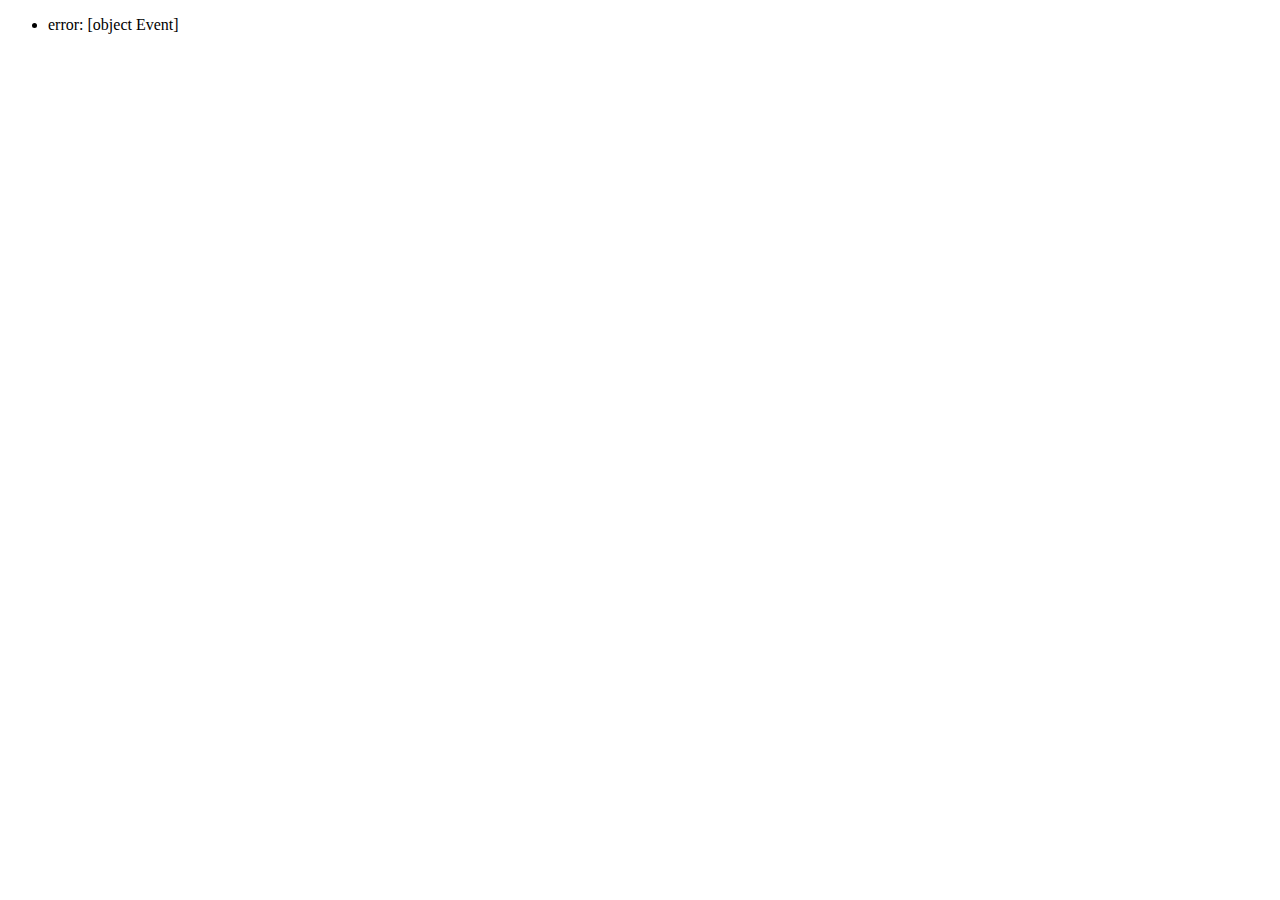
==== src/web/index.html @ bda12726 "Add scaffolding for web server" ====
<!DOCTYPE html>
<html>
<head>
  <meta charset="utf-8">
  <title>Rover Control</title>
</head>
<body>
  <script>
    const messages = document.createElement('ul');
    document.body.appendChild(messages);

    const ws = new WebSocket("ws://" + location.host + "/ws");

    ws.onerror = (event) => {
      console.error('error', {
        event
      });

      const message = document.createElement('li');
      const content = document.createTextNode("error: " + event);
      message.appendChild(content);
      messages.appendChild(message);
    };

    ws.onopen = (event) => {
      const message = document.createElement('li');
      const content = document.createTextNode("open");
      message.appendChild(content);
      messages.appendChild(message);  
    };

    ws.onmessage = function (event) {
      const message = document.createElement('li');
      const content = document.createTextNode("message: " + event.data);
      message.appendChild(content);
      messages.appendChild(message);
    };
  </script>
</body>
</html>
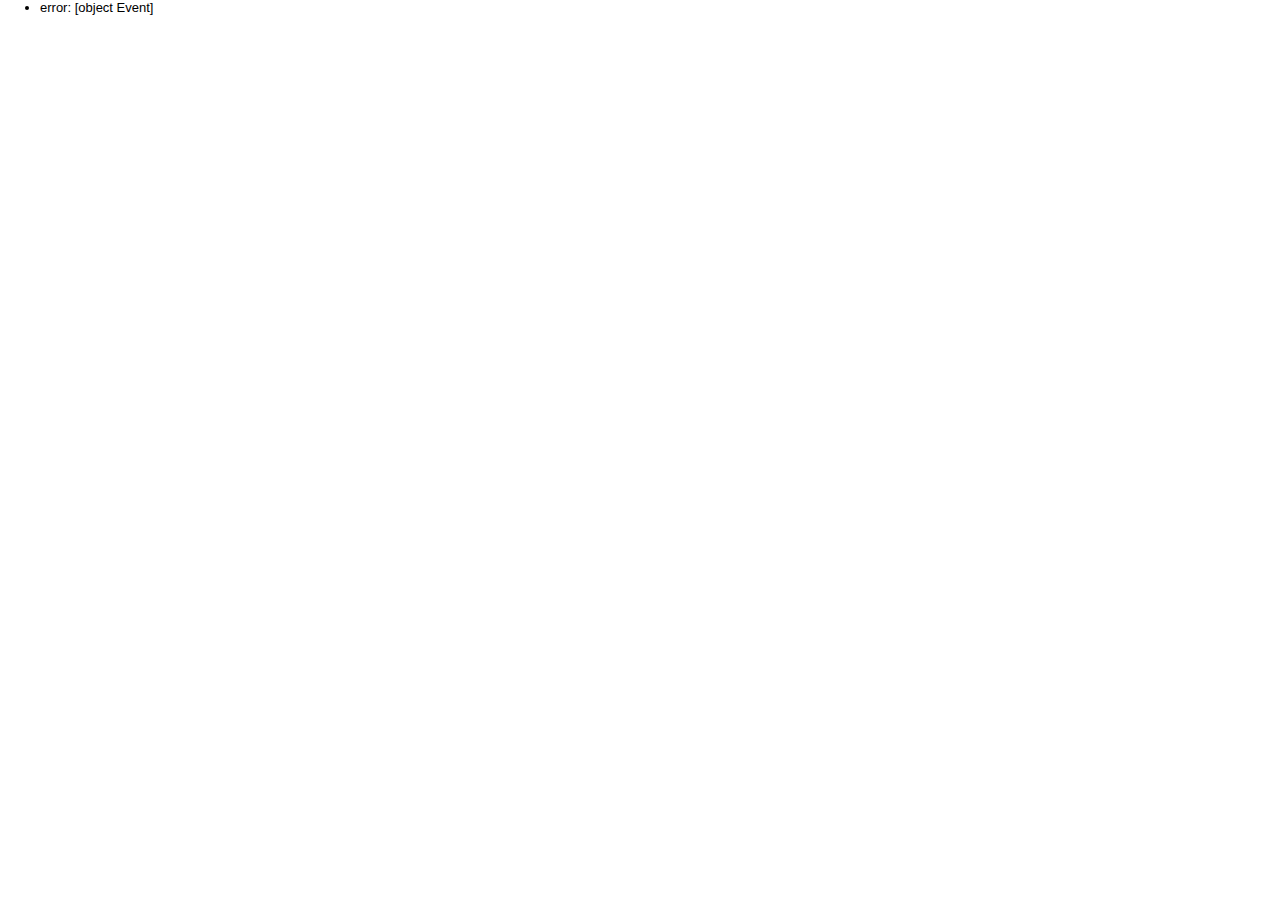
==== commit 690dd523: "Generalise serving of public files for web server" ====
--- a/src/web/index.html
+++ b/src/web/index.html
@@ -1,40 +1,13 @@
 <!DOCTYPE html>
-<html>
+<html lang="en-US">
 <head>
-  <meta charset="utf-8">
+  <meta http-equiv="Content-Type" content="text/html; charset=utf-8" />
   <title>Rover Control</title>
+
+  <link rel="stylesheet" href="css/app.css">
 </head>
 <body>
-  <script>
-    const messages = document.createElement('ul');
-    document.body.appendChild(messages);
-
-    const ws = new WebSocket("ws://" + location.host + "/ws");
-
-    ws.onerror = (event) => {
-      console.error('error', {
-        event
-      });
-
-      const message = document.createElement('li');
-      const content = document.createTextNode("error: " + event);
-      message.appendChild(content);
-      messages.appendChild(message);
-    };
-
-    ws.onopen = (event) => {
-      const message = document.createElement('li');
-      const content = document.createTextNode("open");
-      message.appendChild(content);
-      messages.appendChild(message);  
-    };
-
-    ws.onmessage = function (event) {
-      const message = document.createElement('li');
-      const content = document.createTextNode("message: " + event.data);
-      message.appendChild(content);
-      messages.appendChild(message);
-    };
-  </script>
+  <div id="app"></div>
+  <script src="js/app.js" type="text/javascript"></script>
 </body>
 </html>
--- a/src/web/css/app.css
+++ b/src/web/css/app.css
@@ -0,0 +1,19 @@
+* {
+  font-family: Arial, serif;
+  margin: 0;
+ }
+ 
+ html {
+  font-size: 13px;
+ }
+ 
+ html, body {
+  height: 100%;
+ }
+ 
+ body {
+  overflow: hidden;
+  height: 100%;
+  width: 100%;
+ }
+ 